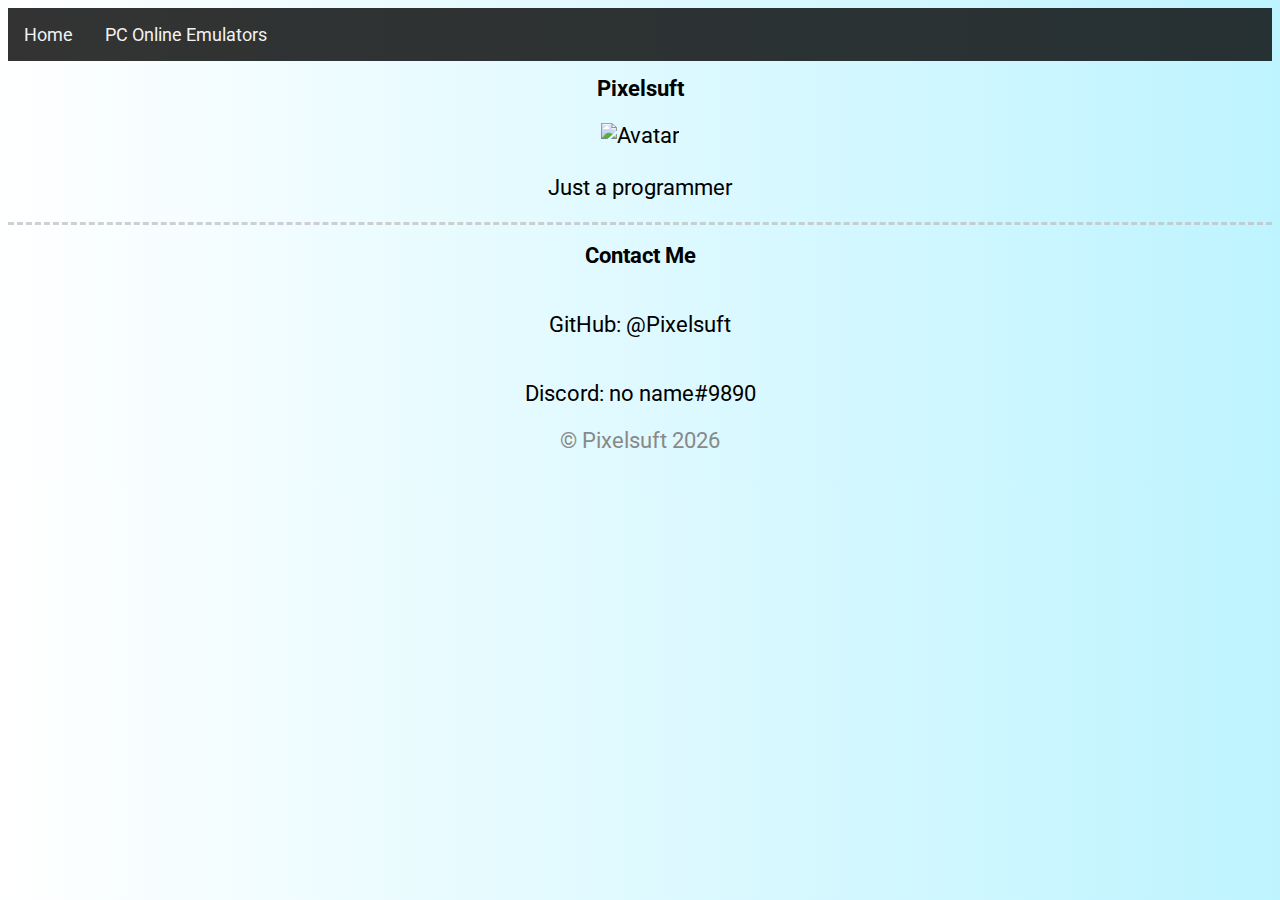
==== index.html @ 8f7d52e3 "updates" ====
<!DOCTYPE html>
<html lang="en">

<head>
  <meta charset="UTF-8">
  <meta name="viewport" content="width=device-width, initial-scale=1.0">
  <meta http-equiv="X-UA-Compatible" content="ie=edge">
  <title>Pixelsuft</title>
  <link href="https://cdn.jsdelivr.net/npm/bootstrap@5.1.3/dist/css/bootstrap.min.css" rel="stylesheet" integrity="sha384-1BmE4kWBq78iYhFldvKuhfTAU6auU8tT94WrHftjDbrCEXSU1oBoqyl2QvZ6jIW3" crossorigin="anonymous">
  <link rel="stylesheet" href="https://cdnjs.cloudflare.com/ajax/libs/font-awesome/4.7.0/css/font-awesome.min.css">
  <link href="/css/index.css" rel="stylesheet">
  <script src="/js/index.js"></script>
  <link rel="shortcut icon" type="image/png" href="/img/favicon.png">
</head>

<body>
  <div class="topnav" id="pixelTop">
    <div href="/" class="link">Home</div>
    <div href="/emulators.html" class="link">PC Online Emulators</div>
  </div>
  <h1>Pixelsuft</h1>
  <p><img id="avatar" src="https://avatars.githubusercontent.com/u/68371847" alt="Avatar"></p>
  <p>Just a programmer</p>
  <hr class="hr_split">
  <h2>Contact Me</h2>
  <p>
  <div class="link" style="cursor: pointer;" href="https://github.com/Pixelsuft/">GitHub: @Pixelsuft</div>
  </p>
  <p>Discord: no name#9890</p>
  <p id="copyright">&copy; Pixelsuft</p>
</body>

</html>
---- css/index.css ----
@import url('https://fonts.googleapis.com/css?family=Roboto');

body {
  background: rgb(255, 255, 255);
  background: linear-gradient(90deg, rgba(255, 255, 255, 1) 0%, rgba(190, 244, 255, 1) 100%);
  text-align: center;
}

* {
  font-family: Roboto;
  font-size: 22px;
  overflow-x: hidden;
  -webkit-touch-callout: none;
  -webkit-user-select: none;
  -khtml-user-select: none;
  -moz-user-select: none;
  -ms-user-select: none;
  user-select: none;
}

.topnav {
  overflow: hidden;
  background-color: rgba(0, 0, 0, .8);
}

.topnav .link {
  float: left;
  display: block;
  color: #f2f2f2;
  text-align: center;
  padding: 16px 16px;
  text-decoration: none;
  font-size: 18px;
  cursor: pointer;
}

.topnav .link:hover {
  background-color: rgba(0, 0, 0, .4);
  color: white;
}

.topnav .icon {
  display: none;
}

.hr_split {
  border: 0;
  color: rgba(0, 0, 0, 0);
  border-bottom: 3px dashed #c1c1c1;
  opacity: .75;
}

#copyright {
  color: #898989;
}

#avatar {
  width: 200px;
  height: 200px;
  pointer-events: none;
}
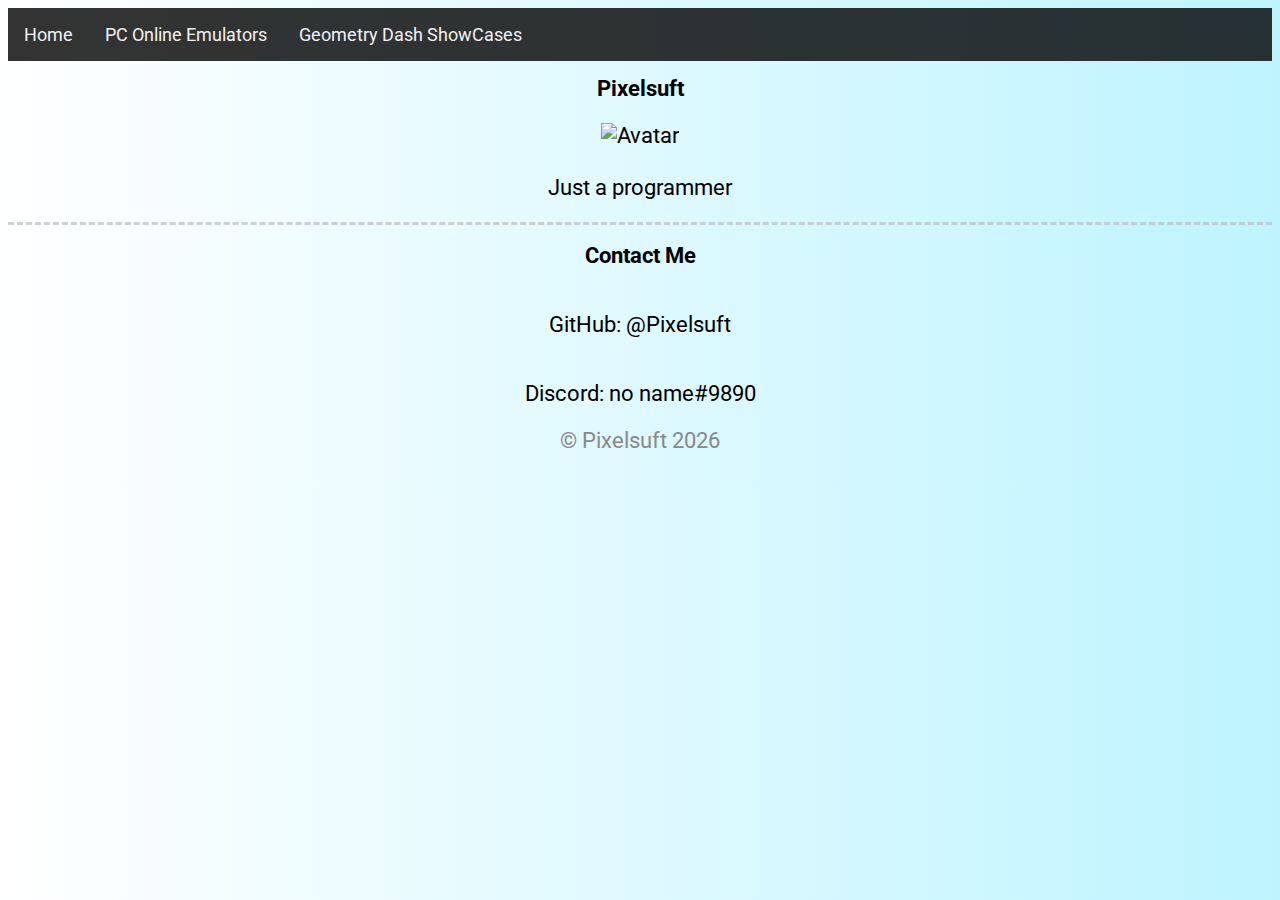
==== commit 44d94ba1: "updates" ====
--- a/index.html
+++ b/index.html
@@ -17,6 +17,7 @@
   <div class="topnav" id="pixelTop">
     <div href="/" class="link">Home</div>
     <div href="/emulators.html" class="link">PC Online Emulators</div>
+    <div href="https://www.youtube.com/channel/UCwxSWV6YM4EPF1dMe-KUwfQ/videos" class="link">Geometry Dash ShowCases</div>
   </div>
   <h1>Pixelsuft</h1>
   <p><img id="avatar" src="https://avatars.githubusercontent.com/u/68371847" alt="Avatar"></p>
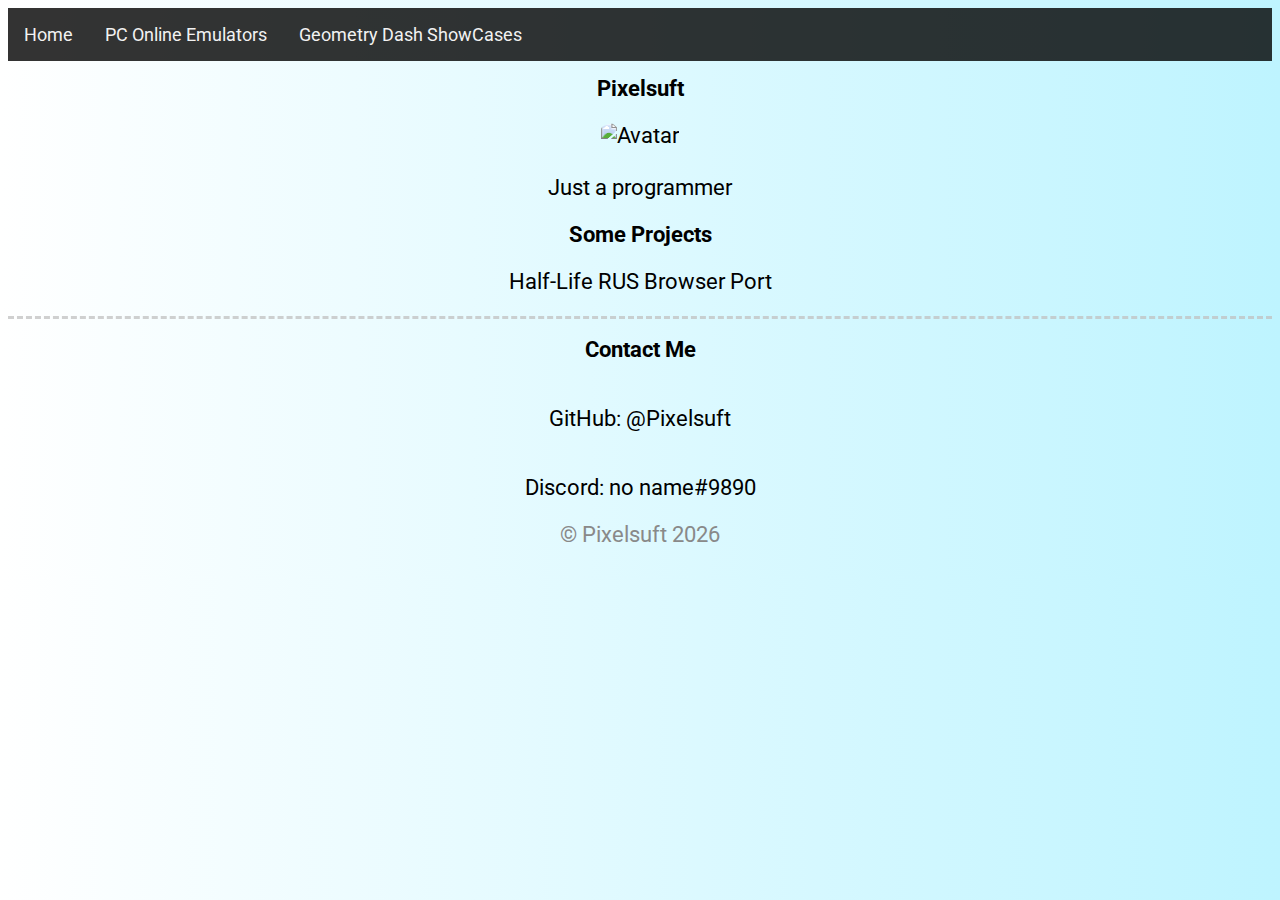
==== commit 4da841dd: "updates" ====
--- a/index.html
+++ b/index.html
@@ -22,6 +22,8 @@
   <h1>Pixelsuft</h1>
   <p><img id="avatar" src="https://avatars.githubusercontent.com/u/68371847" alt="Avatar"></p>
   <p>Just a programmer</p>
+  <h2>Some Projects</h2>
+  <p href="/hl-ru" class="link" style="cursor: pointer;">Half-Life RUS Browser Port</p>
   <hr class="hr_split">
   <h2>Contact Me</h2>
   <p>
--- a/css/index.css
+++ b/css/index.css
@@ -58,4 +58,5 @@
   width: 200px;
   height: 200px;
   pointer-events: none;
+  border-radius: 25%;
 }
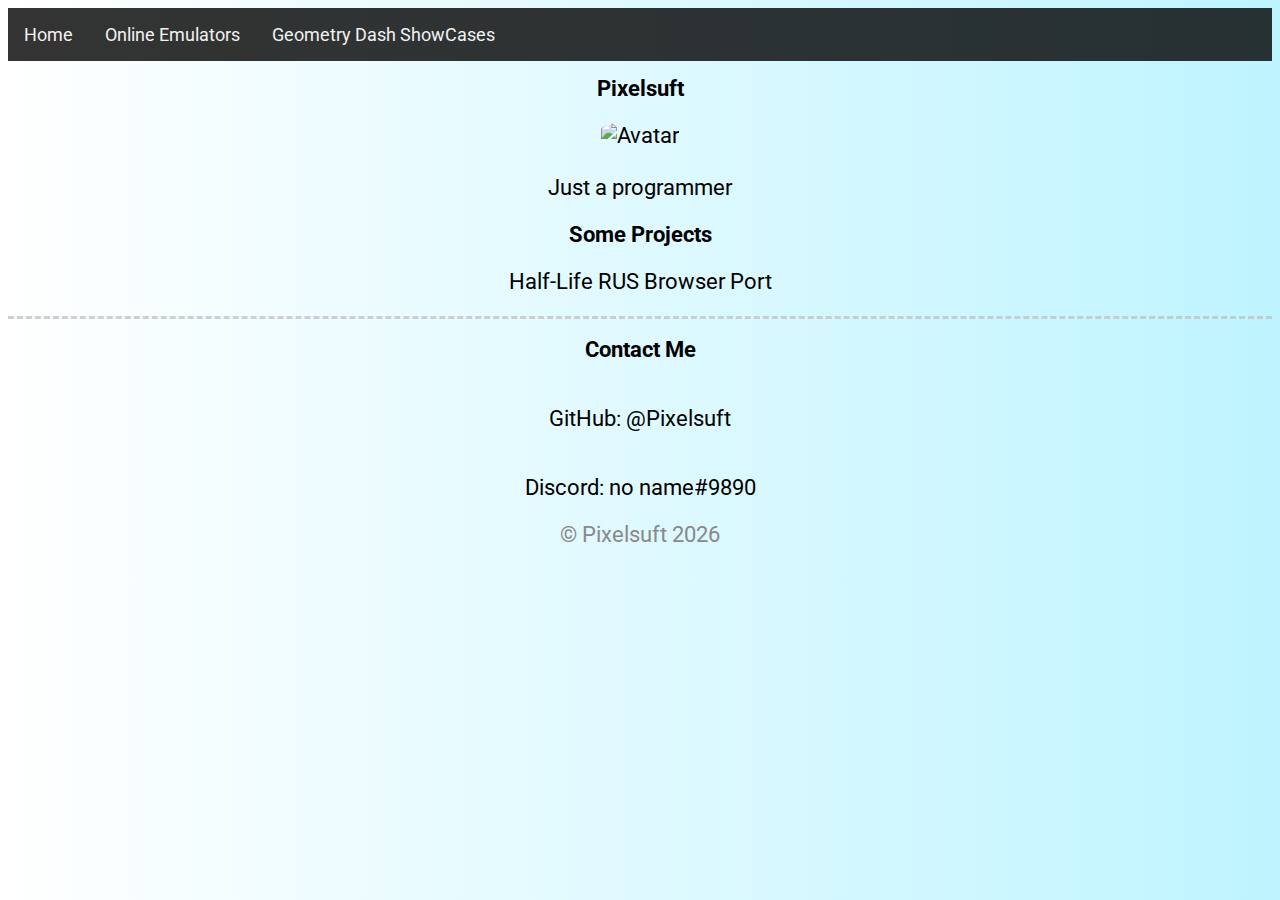
==== commit 917dd2dd: "updates" ====
--- a/index.html
+++ b/index.html
@@ -16,7 +16,7 @@
 <body>
   <div class="topnav" id="pixelTop">
     <div href="/" class="link">Home</div>
-    <div href="/emulators.html" class="link">PC Online Emulators</div>
+    <div href="/emulators.html" class="link">Online Emulators</div>
     <div href="https://www.youtube.com/channel/UCwxSWV6YM4EPF1dMe-KUwfQ/videos" class="link">Geometry Dash ShowCases</div>
   </div>
   <h1>Pixelsuft</h1>
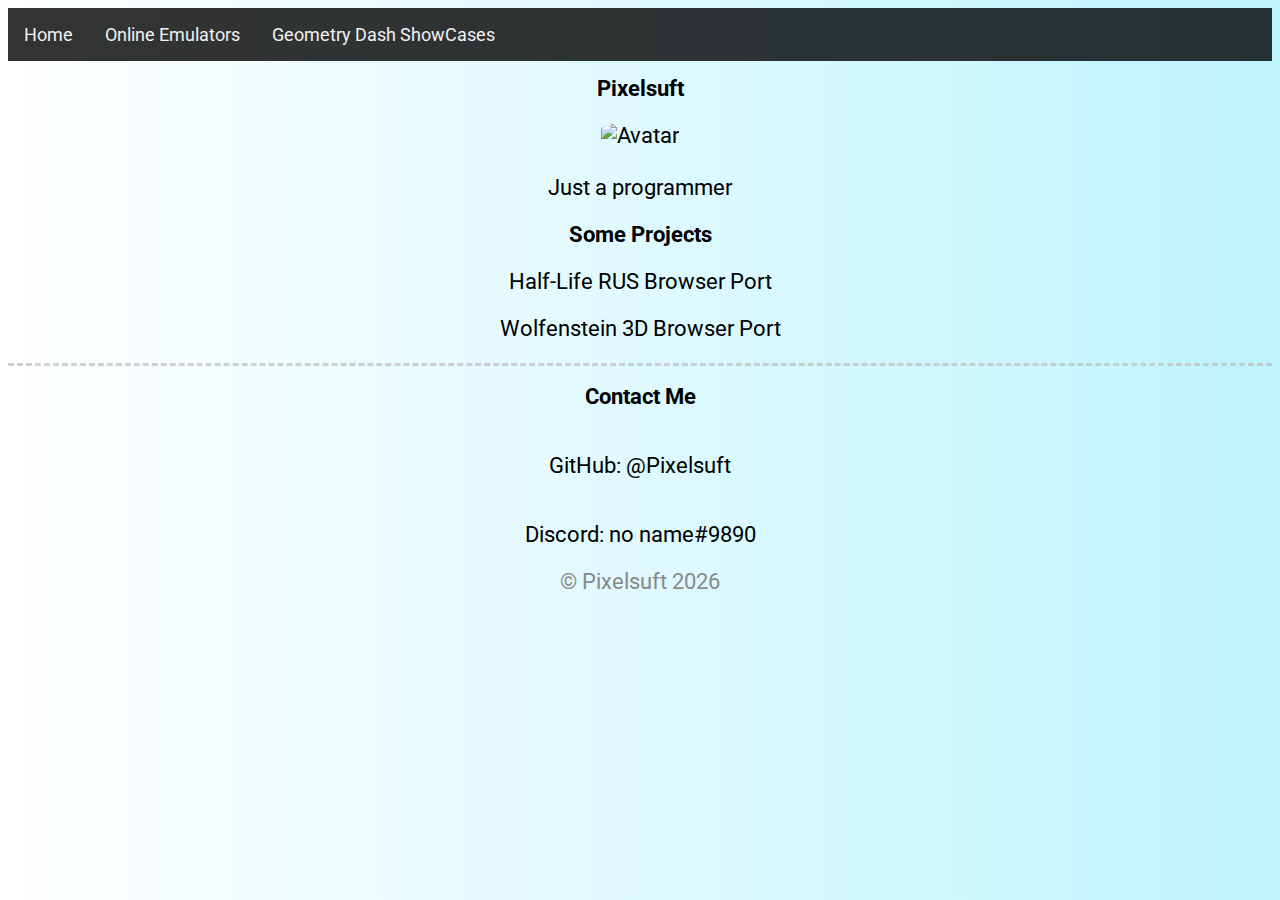
==== commit e3c65d3f: "updates" ====
--- a/index.html
+++ b/index.html
@@ -23,7 +23,8 @@
   <p><img id="avatar" src="https://avatars.githubusercontent.com/u/68371847" alt="Avatar"></p>
   <p>Just a programmer</p>
   <h2>Some Projects</h2>
-  <p href="/hl-ru" class="link" style="cursor: pointer;">Half-Life RUS Browser Port</p>
+  <p href="/hl-ru" class="proj link">Half-Life RUS Browser Port</p>
+  <p href="/wolf-html" class="proj link">Wolfenstein 3D Browser Port</p>
   <hr class="hr_split">
   <h2>Contact Me</h2>
   <p>
--- a/css/index.css
+++ b/css/index.css
@@ -43,6 +43,16 @@
   display: none;
 }
 
+.proj {
+  cursor: pointer;
+  transition: 0.5s all;
+}
+
+.proj:hover {
+  color: rgb(255, 0, 0);
+  transform: scale(1.05) rotate(2deg);
+}
+
 .hr_split {
   border: 0;
   color: rgba(0, 0, 0, 0);
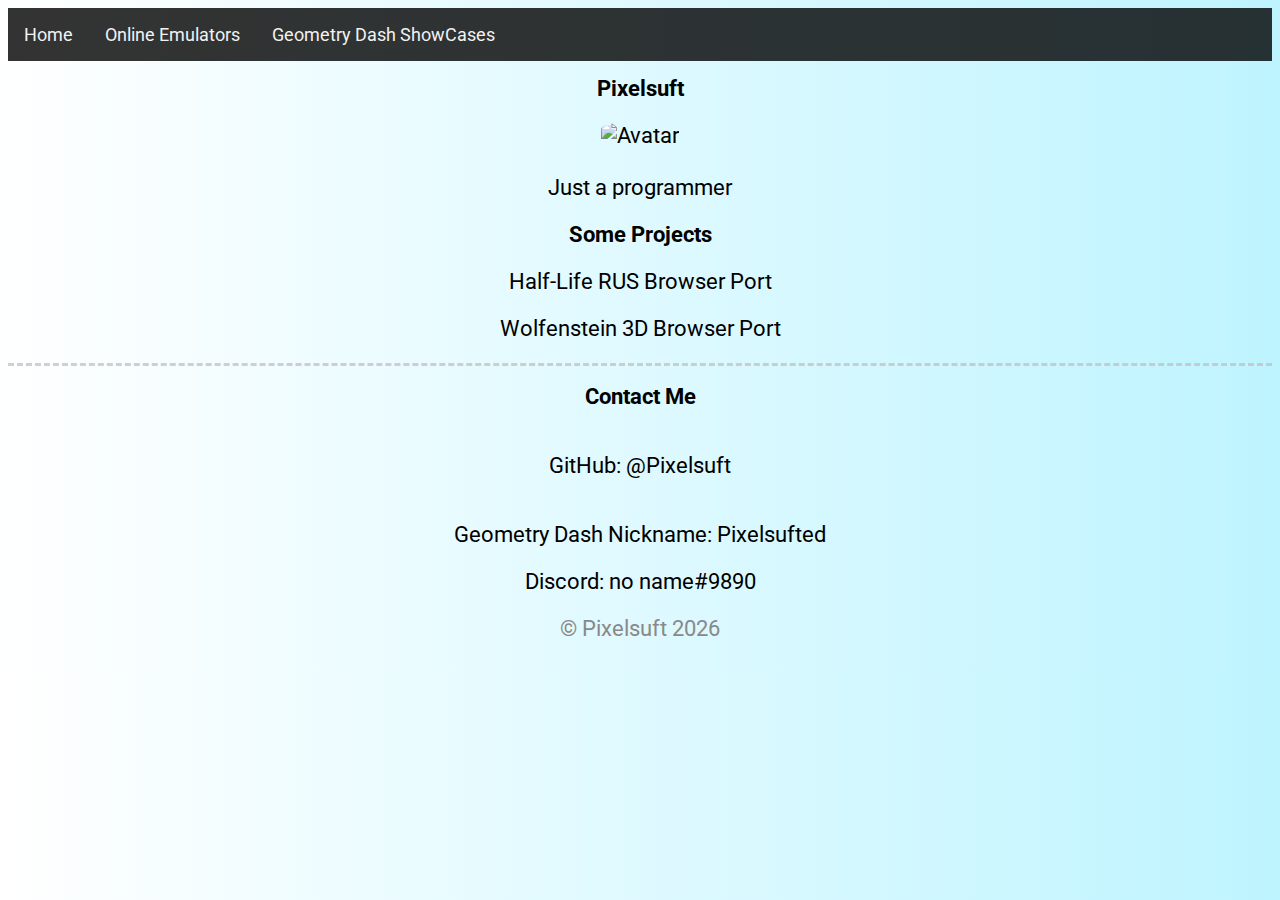
==== commit 4cacd33c: "updates" ====
--- a/index.html
+++ b/index.html
@@ -30,6 +30,7 @@
   <p>
   <div class="link" style="cursor: pointer;" href="https://github.com/Pixelsuft/">GitHub: @Pixelsuft</div>
   </p>
+  <p>Geometry Dash Nickname: Pixelsufted</p>
   <p>Discord: no name#9890</p>
   <p id="copyright">&copy; Pixelsuft</p>
 </body>
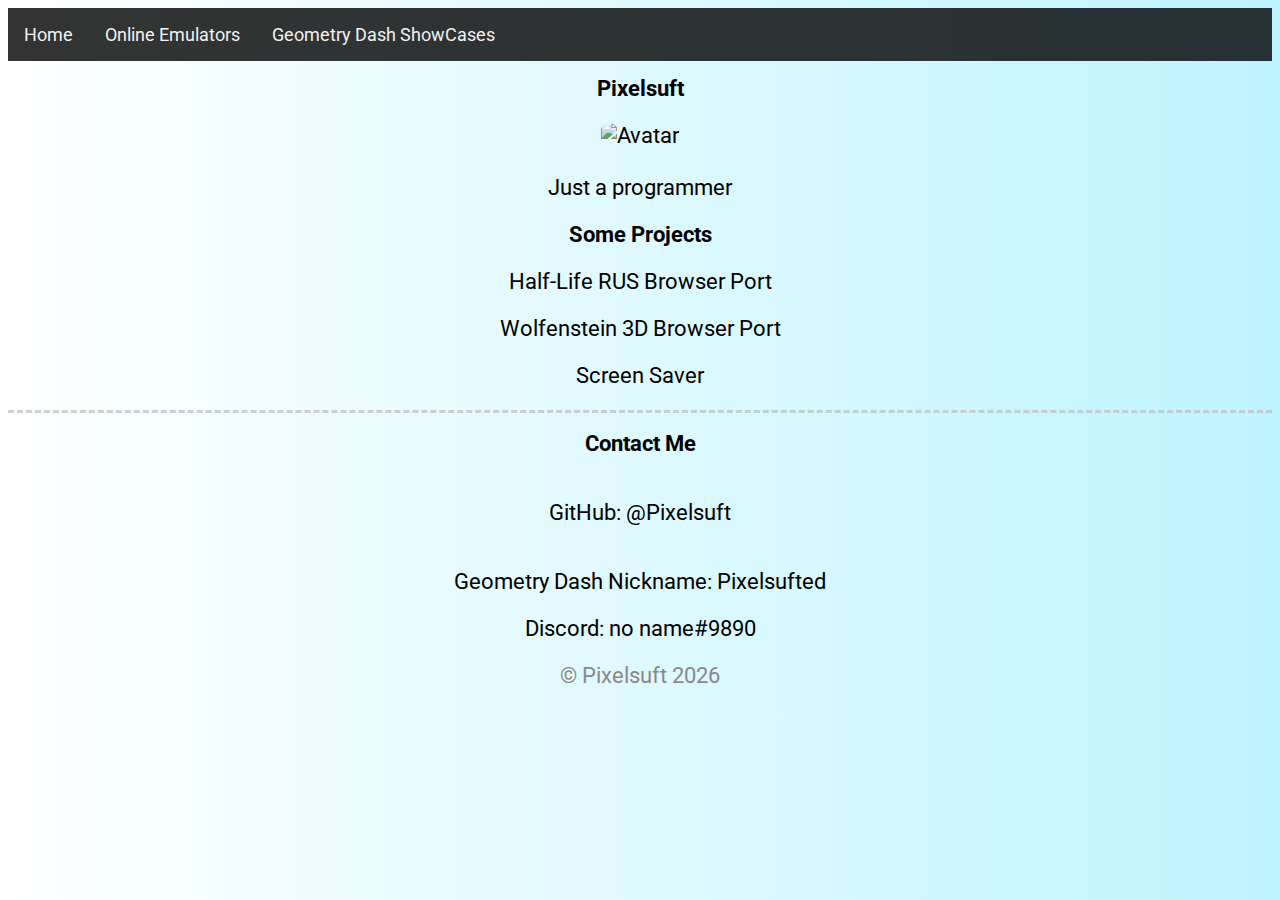
==== commit dc0ed01a: "updates" ====
--- a/index.html
+++ b/index.html
@@ -25,6 +25,7 @@
   <h2>Some Projects</h2>
   <p href="/hl-ru" class="proj link">Half-Life RUS Browser Port</p>
   <p href="/wolf-html" class="proj link">Wolfenstein 3D Browser Port</p>
+  <p href="/screensaver.js/?fps=false" class="proj link">Screen Saver</p>
   <hr class="hr_split">
   <h2>Contact Me</h2>
   <p>
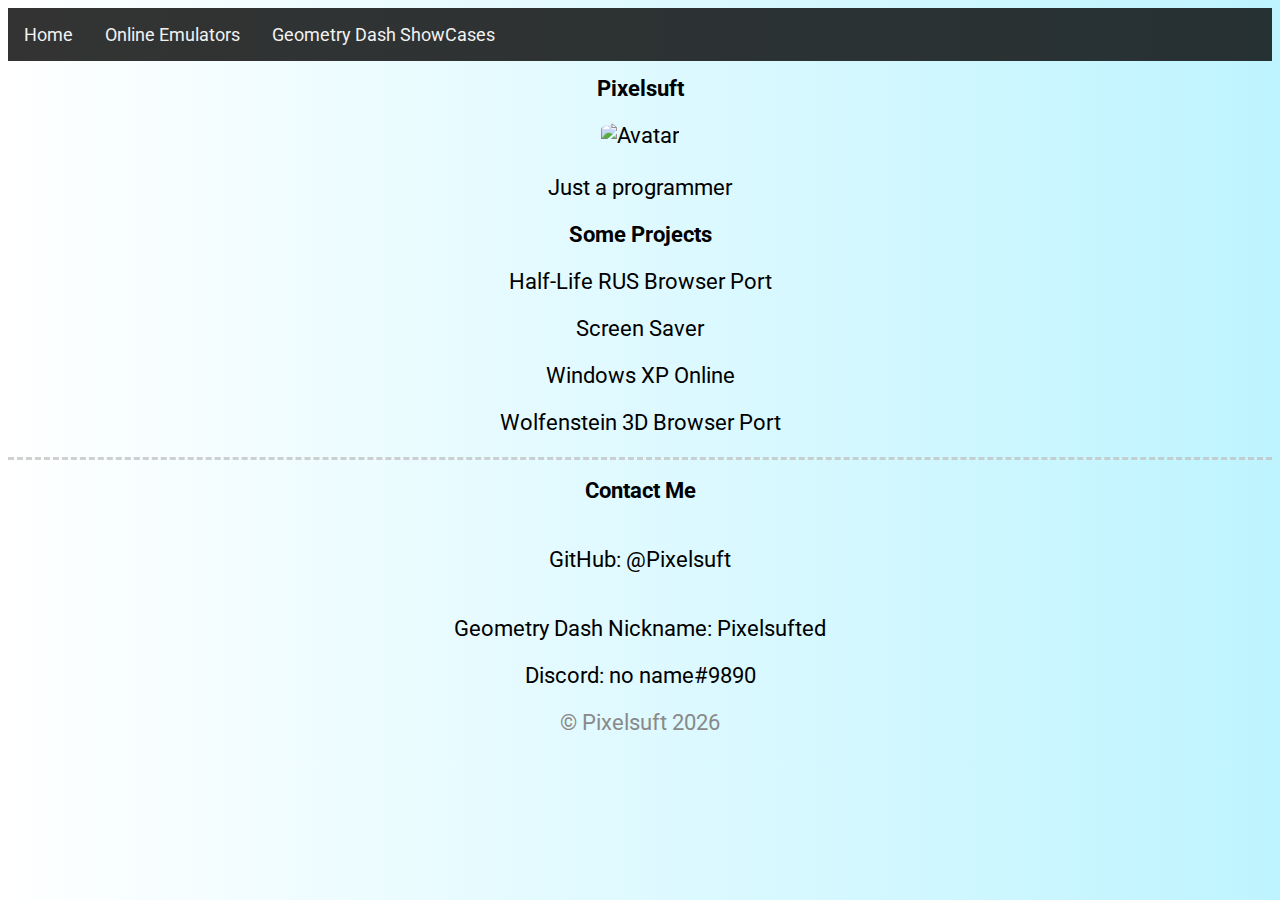
==== commit 2342fe77: "updates" ====
--- a/index.html
+++ b/index.html
@@ -24,8 +24,9 @@
   <p>Just a programmer</p>
   <h2>Some Projects</h2>
   <p href="/hl-ru" class="proj link">Half-Life RUS Browser Port</p>
+  <p href="/screensaver.js/?fps=false" class="proj link">Screen Saver</p>
+  <p href="/SandboXP" class="proj link">Windows XP Online</p>
   <p href="/wolf-html" class="proj link">Wolfenstein 3D Browser Port</p>
-  <p href="/screensaver.js/?fps=false" class="proj link">Screen Saver</p>
   <hr class="hr_split">
   <h2>Contact Me</h2>
   <p>
